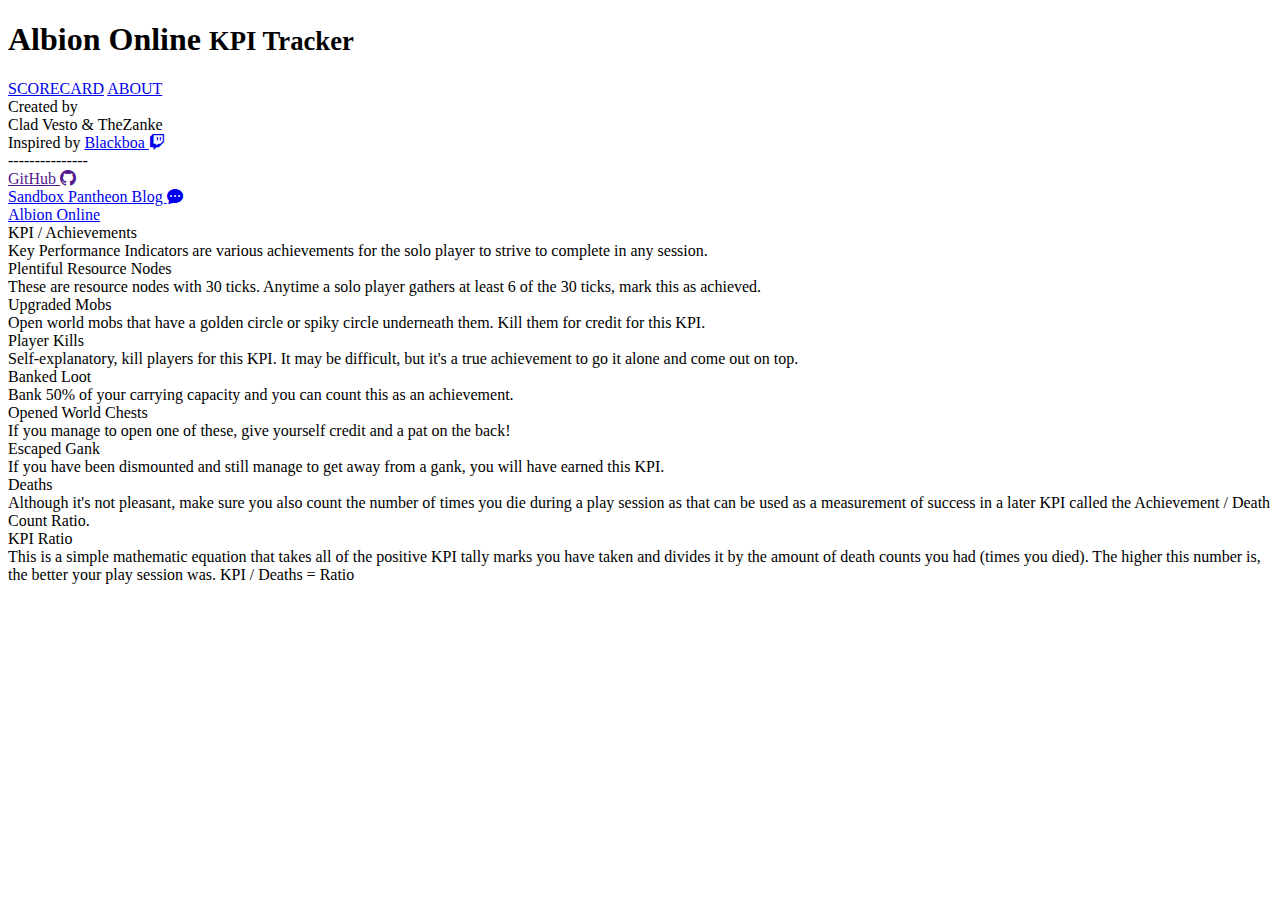
==== about.html @ 9e34e614 "Merge pull request #19 from Clad-Vesto/bootstrap" ====
<!DOCTYPE html>
<html class="bg-secondary" lang="en">

<head>
    <meta charset="UTF-8" />
    <meta name="viewport" content="width=device-width,initial-scale=1" />
    <title>The Unofficial Albion Online Solo Scoreboard</title>
    <link rel="stylesheet" href="style2.css" />
    <script src="script.js"></script>
    <link href="https://cdn.jsdelivr.net/npm/bootstrap@5.1.3/dist/css/bootstrap.min.css" rel="stylesheet" integrity="sha384-1BmE4kWBq78iYhFldvKuhfTAU6auU8tT94WrHftjDbrCEXSU1oBoqyl2QvZ6jIW3" crossorigin="anonymous">
    <script src="https://cdn.jsdelivr.net/npm/bootstrap@5.1.3/dist/js/bootstrap.bundle.min.js" integrity="sha384-ka7Sk0Gln4gmtz2MlQnikT1wXgYsOg+OMhuP+IlRH9sENBO0LRn5q+8nbTov4+1p" crossorigin="anonymous"></script>
    <link rel="stylesheet" href="https://cdn.jsdelivr.net/npm/bootstrap-icons@1.8.1/font/bootstrap-icons.css">
    <!-- Global site tag (gtag.js) - Google Analytics -->
    <script async src="https://www.googletagmanager.com/gtag/js?id=G-LR7YXB4406"></script>
    <script>
        window.dataLayer = window.dataLayer || [];
        function gtag() { dataLayer.push(arguments); }
        gtag('js', new Date());

        gtag('config', 'G-LR7YXB4406');
    </script>
</head>

<body class="bg-secondary">
    <div class="container-lg p-sm-5">
        <header class="d-flex justify-content-center">
            <h1 class="albion-title text-center text-decoration-underline" id="title">Albion Online
                <small class="albion-title-secondary text-decoration-underline">KPI Tracker</small>
            </h1>
        </header>
        <div class="btn-group d-flex flex-row justify-content-between">
            <a href="index.html" class="btn albion-bold albion-gold" aria-current="page">SCORECARD</a>
            <a href="#" class="btn albion-bold albion-bright">ABOUT</a>
        </div>
        <div class="row albion-darkred">
            <div class="col-md-6 d-flex flex-column justify-content-evenly text-center">
                <div class="h5">
                    Created by
                </div>
                <div class="lead">Clad Vesto & TheZanke</div>
                <div class="h5">Inspired by <a class="albion-orange-text text-decoration-none" href="https://www.twitch.tv/blackboa" target="_blank">Blackboa <i class="bi bi-twitch"></i></a> </div>
                <div class="h5">---------------</div>
                <div class="h5">
                    <a href="" class="albion-orange-text text-decoration-none">GitHub <i class="bi bi-github"></i></a>
                </div>
                <div class="h5">
                    <a href="https://sandboxpantheon.com/f/albion-online-solo-player-scorecard-unofficial" class="albion-orange-text text-decoration-none">Sandbox Pantheon Blog <i class="bi bi-chat-dots-fill"></i></a>
                </div>
                <div class="h5">
                    <div class=""><a href="https://albiononline.com/en/home" class="albion-orange-text text-decoration-none">
                            <medium class="albion-lead">Albion Online</medium>
                        </a></lead>
                    </div>

                </div>
            </div>
            <div class="col-md-6 d-flex flex-column justify-content-evenly text-center">

                <div class="h5 text-decoration-underline">
                    KPI / Achievements
                </div>
                <div class="p">
                    Key Performance Indicators are various achievements for the solo player to strive to complete in any session.
                </div>
                <div class="h5 text-decoration-underline">
                    Plentiful Resource Nodes
                </div>
                <div class="p">
                    These are resource nodes with 30 ticks. Anytime a solo player gathers at least 6 of the 30 ticks, mark this as achieved.
                </div>
                <div class="h5 text-decoration-underline">
                    Upgraded Mobs
                </div>
                <div class="p">
                    Open world mobs that have a golden circle or spiky circle underneath them. Kill them for credit for this KPI.
                </div>
                <div class="h5 text-decoration-underline">
                    Player Kills
                </div>
                <div class="p">
                    Self-explanatory, kill players for this KPI. It may be difficult, but it's a true achievement to go it alone and come out on top.
                </div>
                <div class="h5 text-decoration-underline">
                    Banked Loot
                </div>
                <div class="p">
                    Bank 50% of your carrying capacity and you can count this as an achievement.
                </div>
                <div class="h5 text-decoration-underline">
                    Opened World Chests
                </div>
                <div class="p">
                    If you manage to open one of these, give yourself credit and a pat on the back!
                </div>
                <div class="h5 text-decoration-underline">
                    Escaped Gank
                </div>
                <div class="p">
                    If you have been dismounted and still manage to get away from a gank, you will have earned this KPI.
                </div>
                <div class="h5 text-decoration-underline">
                    Deaths
                </div>
                <div class="p">
                    Although it's not pleasant, make sure you also count the number of times you die during a play session as that can be used as a measurement of success in a later KPI called the Achievement / Death Count Ratio.
                </div>
                <div class="h5 text-decoration-underline">
                    KPI Ratio
                </div>
                <div class="p">
                    This is a simple mathematic equation that takes all of the positive KPI tally marks you have taken and divides it by the amount of death counts you had (times you died). The higher this number is, the better your play
                    session was. KPI / Deaths = Ratio
                </div>

            </div>


</body>

</html>
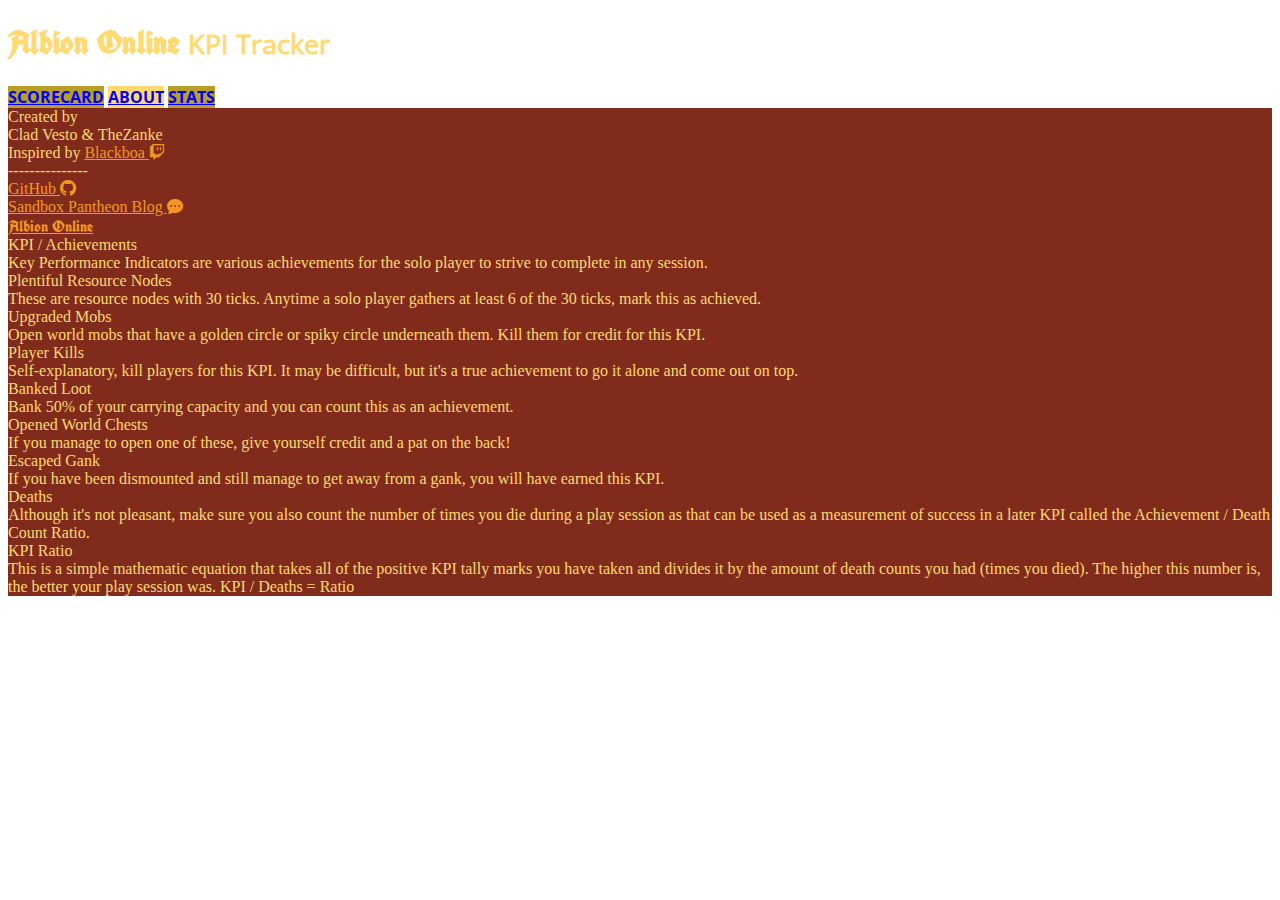
==== commit 01c8e7af: "added stats tab" ====
--- a/about.html
+++ b/about.html
@@ -5,7 +5,7 @@
     <meta charset="UTF-8" />
     <meta name="viewport" content="width=device-width,initial-scale=1" />
     <title>The Unofficial Albion Online Solo Scoreboard</title>
-    <link rel="stylesheet" href="style2.css" />
+    <link rel="stylesheet" href="style.css" />
     <script src="script.js"></script>
     <link href="https://cdn.jsdelivr.net/npm/bootstrap@5.1.3/dist/css/bootstrap.min.css" rel="stylesheet" integrity="sha384-1BmE4kWBq78iYhFldvKuhfTAU6auU8tT94WrHftjDbrCEXSU1oBoqyl2QvZ6jIW3" crossorigin="anonymous">
     <script src="https://cdn.jsdelivr.net/npm/bootstrap@5.1.3/dist/js/bootstrap.bundle.min.js" integrity="sha384-ka7Sk0Gln4gmtz2MlQnikT1wXgYsOg+OMhuP+IlRH9sENBO0LRn5q+8nbTov4+1p" crossorigin="anonymous"></script>
@@ -31,6 +31,7 @@
         <div class="btn-group d-flex flex-row justify-content-between">
             <a href="index.html" class="btn albion-bold albion-gold" aria-current="page">SCORECARD</a>
             <a href="#" class="btn albion-bold albion-bright">ABOUT</a>
+            <a href="stats.html" class="btn albion-bold albion-gold">STATS</a>
         </div>
         <div class="row albion-darkred">
             <div class="col-md-6 d-flex flex-column justify-content-evenly text-center">
--- a/style.css
+++ b/style.css
@@ -0,0 +1,82 @@
+input[type="number"] {
+-webkit-appearance: textfield;
+    -moz-appearance: textfield;
+        appearance: textfield;
+}
+input[type=number]::-webkit-inner-spin-button, 
+input[type=number]::-webkit-outer-spin-button { 
+-webkit-appearance: none;
+}
+@font-face {
+    font-family: albion;
+    src: url(font/Koch-Fraktur.ttf);
+}
+@font-face {
+    font-family: opensans;
+    src: url(font/OpenSans-Regular.ttf);
+}
+@font-face {
+    font-family: opensans-bold;
+    src: url(font/OpenSans-Bold.ttf);
+}
+.albion-title{
+    font-family: albion!important;
+    color:#ffd972!important;
+}
+.albion-title-secondary {
+    font-family: opensans;
+    color:#ffd972!important;
+}
+
+.albion-bold {
+    font-family: opensans-bold!important;
+    font-size: 1rem!important;
+}
+.albion-slate {
+    background-color: #504A4A!important;
+}
+.albion-grey {
+    background-color: #ebe2e2!important;
+}
+.albion-darkestred {
+    background-color: #360a0a!important;
+}
+.albion-darkred {
+    background-color: #802B1C!important;
+    color: #ffd972!important;
+}
+.albion-salmon {
+    background-color: #C2604E!important;
+}
+.albion-red {
+    background-color: hsl(9, 63%, 46%)!important;
+}
+.albion-darkerred {
+    background-color: hsl(9, 63%, 38%)!important;
+}
+.albion-gold {
+    background-color: hsl(49, 63%, 44%)!important;
+}
+.albion-bright {
+    background-color: hsl(44, 100%, 72%)!important;
+}
+.albion-bright-text {
+    color: #ffd972!important;
+}
+.albion-orange-text {
+    color: hsl(34, 89%, 54%);
+}
+.albion-orange-text:hover {
+    color: hsl(34, 89%, 70%);
+}
+.albion-lead{
+    font-family: albion!important;
+    color: hsl(34, 89%, 54%)!important;
+}
+.albion-lead:hover{
+    font-family: albion!important;
+    color: hsl(34, 89%, 70%)!important;
+}
+.albion-red-text {
+    color: hsl(9, 63%, 46%)!important;
+}